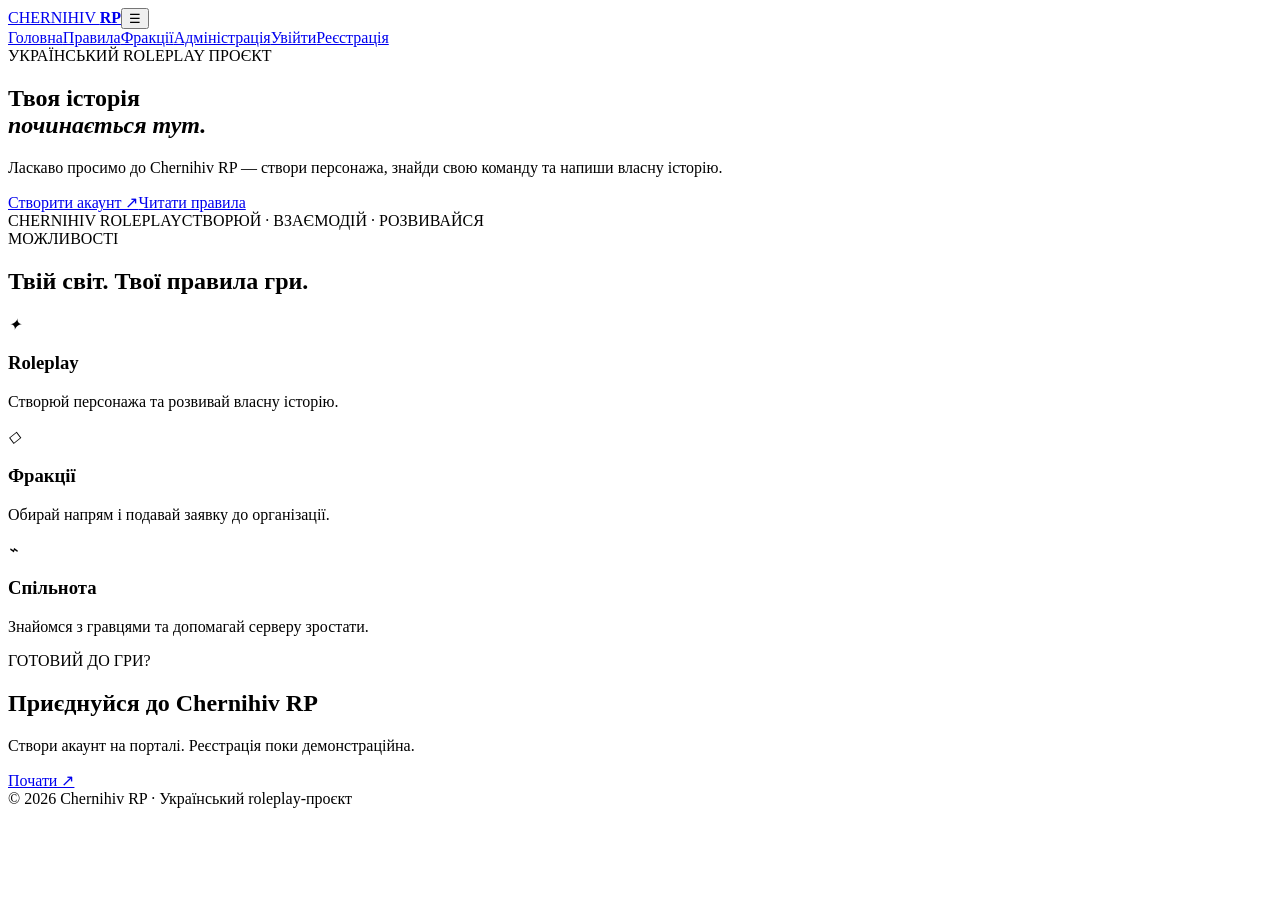
==== index_2.html @ 4da69245 "Add files via upload" ====
<!doctype html><html lang="uk"><head><meta charset="utf-8"><meta name="viewport" content="width=device-width,initial-scale=1"><title>Chernihiv RP — Головна</title><link rel="stylesheet" href="css/main.css"></head><body>
<header class="top"><a class="logo" href="index.html">CHERNIHIV <b>RP</b></a><button class="menu-btn" data-menu>☰</button><nav class="nav"><a class="active" href="index.html">Головна</a><a href="rules.html">Правила</a><a href="factions.html">Фракції</a><a href="team.html">Адміністрація</a><a href="login.html">Увійти</a><a class="nav-cta" href="register.html">Реєстрація</a></nav></header>
<main><section class="hero"><span class="eyebrow">УКРАЇНСЬКИЙ ROLEPLAY ПРОЄКТ</span><h1>Твоя історія<br><em>починається тут.</em></h1><p>Ласкаво просимо до Chernihiv RP — створи персонажа, знайди свою команду та напиши власну історію.</p><div class="actions"><a class="btn" href="register.html">Створити акаунт ↗</a><a class="btn ghost" href="rules.html">Читати правила</a></div><div class="hero-bottom"><span>CHERNIHIV ROLEPLAY</span><span>СТВОРЮЙ · ВЗАЄМОДІЙ · РОЗВИВАЙСЯ</span></div></section>
<section class="section"><span class="eyebrow">МОЖЛИВОСТІ</span><h2>Твій світ. Твої правила гри.</h2><div class="cards"><article class="card"><i>✦</i><h3>Roleplay</h3><p>Створюй персонажа та розвивай власну історію.</p></article><article class="card"><i>◇</i><h3>Фракції</h3><p>Обирай напрям і подавай заявку до організації.</p></article><article class="card"><i>⌁</i><h3>Спільнота</h3><p>Знайомся з гравцями та допомагай серверу зростати.</p></article></div></section>
<section class="section highlight"><div><span class="eyebrow">ГОТОВИЙ ДО ГРИ?</span><h2>Приєднуйся до Chernihiv RP</h2><p>Створи акаунт на порталі. Реєстрація поки демонстраційна.</p></div><a class="btn" href="register.html">Почати ↗</a></section></main><footer>© 2026 Chernihiv RP · Український roleplay-проєкт</footer><script src="js/main.js"></script></body></html>
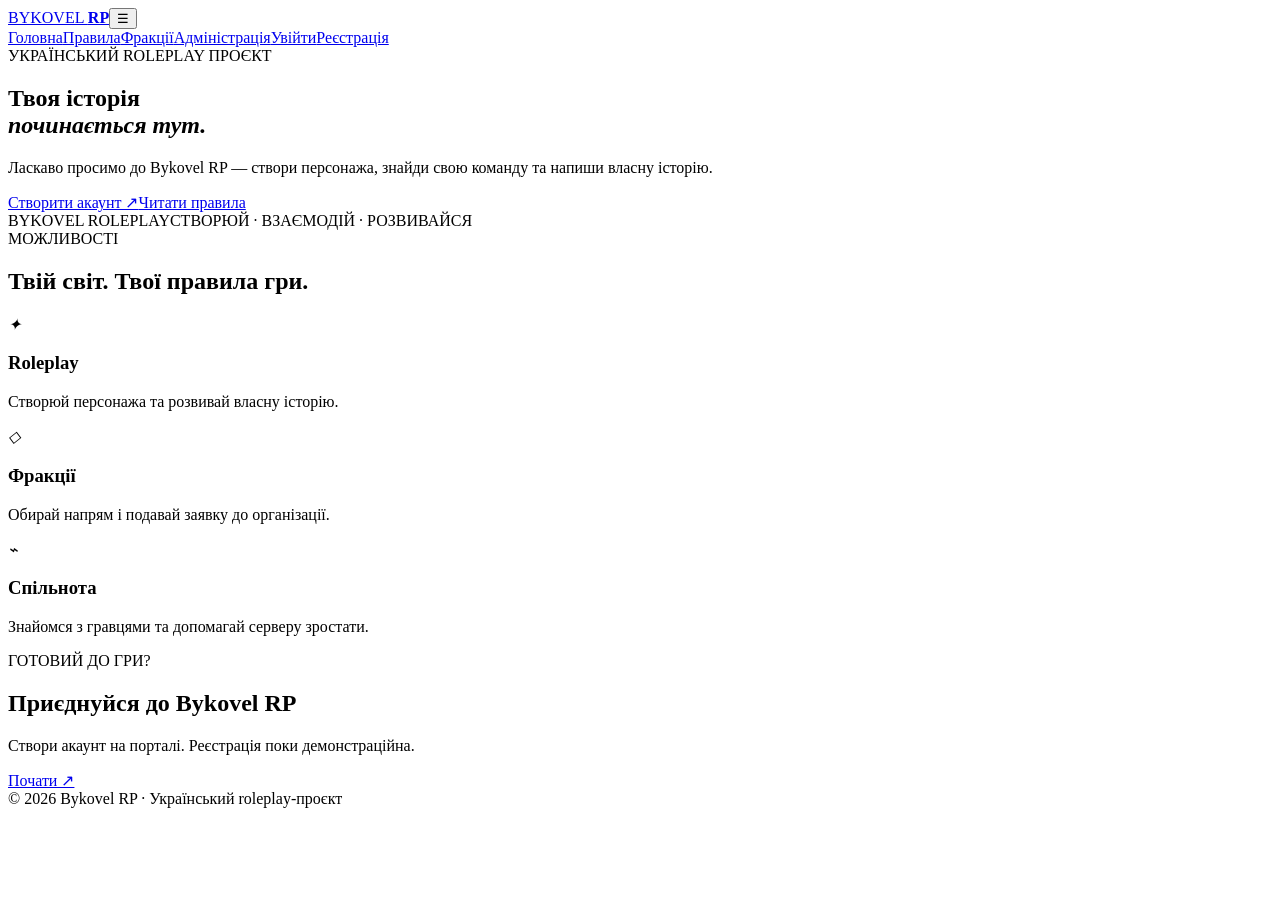
==== commit beaf611f: "Update index_2.html" ====
--- a/index_2.html
+++ b/index_2.html
@@ -1,5 +1,5 @@
-<!doctype html><html lang="uk"><head><meta charset="utf-8"><meta name="viewport" content="width=device-width,initial-scale=1"><title>Chernihiv RP — Головна</title><link rel="stylesheet" href="css/main.css"></head><body>
-<header class="top"><a class="logo" href="index.html">CHERNIHIV <b>RP</b></a><button class="menu-btn" data-menu>☰</button><nav class="nav"><a class="active" href="index.html">Головна</a><a href="rules.html">Правила</a><a href="factions.html">Фракції</a><a href="team.html">Адміністрація</a><a href="login.html">Увійти</a><a class="nav-cta" href="register.html">Реєстрація</a></nav></header>
-<main><section class="hero"><span class="eyebrow">УКРАЇНСЬКИЙ ROLEPLAY ПРОЄКТ</span><h1>Твоя історія<br><em>починається тут.</em></h1><p>Ласкаво просимо до Chernihiv RP — створи персонажа, знайди свою команду та напиши власну історію.</p><div class="actions"><a class="btn" href="register.html">Створити акаунт ↗</a><a class="btn ghost" href="rules.html">Читати правила</a></div><div class="hero-bottom"><span>CHERNIHIV ROLEPLAY</span><span>СТВОРЮЙ · ВЗАЄМОДІЙ · РОЗВИВАЙСЯ</span></div></section>
+<!doctype html><html lang="uk"><head><meta charset="utf-8"><meta name="viewport" content="width=device-width,initial-scale=1"><title>Bykovel RP — Головна</title><link rel="stylesheet" href="css/main.css"></head><body>
+<header class="top"><a class="logo" href="index.html">BYKOVEL <b>RP</b></a><button class="menu-btn" data-menu>☰</button><nav class="nav"><a class="active" href="index.html">Головна</a><a href="rules.html">Правила</a><a href="factions.html">Фракції</a><a href="team.html">Адміністрація</a><a href="login.html">Увійти</a><a class="nav-cta" href="register.html">Реєстрація</a></nav></header>
+<main><section class="hero"><span class="eyebrow">УКРАЇНСЬКИЙ ROLEPLAY ПРОЄКТ</span><h1>Твоя історія<br><em>починається тут.</em></h1><p>Ласкаво просимо до Bykovel RP — створи персонажа, знайди свою команду та напиши власну історію.</p><div class="actions"><a class="btn" href="register.html">Створити акаунт ↗</a><a class="btn ghost" href="rules.html">Читати правила</a></div><div class="hero-bottom"><span>BYKOVEL ROLEPLAY</span><span>СТВОРЮЙ · ВЗАЄМОДІЙ · РОЗВИВАЙСЯ</span></div></section>
 <section class="section"><span class="eyebrow">МОЖЛИВОСТІ</span><h2>Твій світ. Твої правила гри.</h2><div class="cards"><article class="card"><i>✦</i><h3>Roleplay</h3><p>Створюй персонажа та розвивай власну історію.</p></article><article class="card"><i>◇</i><h3>Фракції</h3><p>Обирай напрям і подавай заявку до організації.</p></article><article class="card"><i>⌁</i><h3>Спільнота</h3><p>Знайомся з гравцями та допомагай серверу зростати.</p></article></div></section>
-<section class="section highlight"><div><span class="eyebrow">ГОТОВИЙ ДО ГРИ?</span><h2>Приєднуйся до Chernihiv RP</h2><p>Створи акаунт на порталі. Реєстрація поки демонстраційна.</p></div><a class="btn" href="register.html">Почати ↗</a></section></main><footer>© 2026 Chernihiv RP · Український roleplay-проєкт</footer><script src="js/main.js"></script></body></html>+<section class="section highlight"><div><span class="eyebrow">ГОТОВИЙ ДО ГРИ?</span><h2>Приєднуйся до Bykovel RP</h2><p>Створи акаунт на порталі. Реєстрація поки демонстраційна.</p></div><a class="btn" href="register.html">Почати ↗</a></section></main><footer>© 2026 Bykovel RP · Український roleplay-проєкт</footer><script src="js/main.js"></script></body></html>
